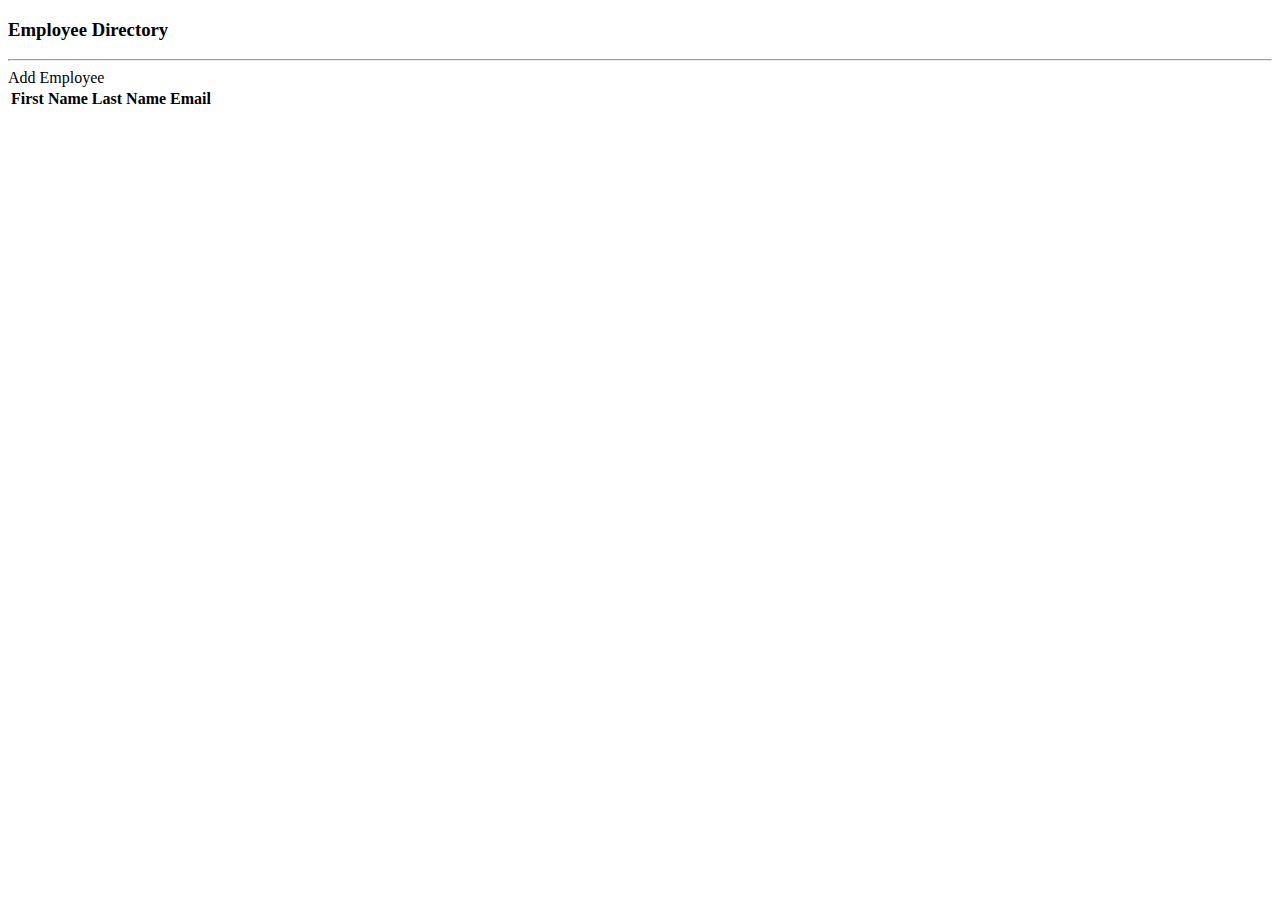
==== thymeleaf-crud-db/src/main/resources/templates/employees/list-employees.html @ 97d9b767 "Add function created" ====
<!DOCTYPE HTML>
<html lang="en" xmlns:th="http://www.thymeleaf.org">

<head>

<!--  reference Bootstrap -->
<!-- Required meta tags -->
    <meta charset="utf-8">
    <meta name="viewport" content="width=device-width, initial-scale=1">

    <!-- Bootstrap CSS -->
    <link href="https://cdn.jsdelivr.net/npm/bootstrap@5.0.0-beta3/dist/css/bootstrap.min.css" rel="stylesheet" integrity="sha384-eOJMYsd53ii+scO/bJGFsiCZc+5NDVN2yr8+0RDqr0Ql0h+rP48ckxlpbzKgwra6" crossorigin="anonymous">
	
	<title>Employee Directory</title>

</head>

<body>

<div class="container">
	<h3>Employee Directory</h3>
	<hr>
	<!-- Add a button -->
	<a th:href="@{/employees/showFormForAdd}" class = "btn btn-primary btn-sm mb-3">Add Employee</a>
	
	<table class="table table-bordered table-striped">

		<thead class="thead-dark">
			<tr>
				<th>First Name</th>
				<th>Last Name</th>
				<th>Email</th>
			</tr>
		</thead>


		<tbody>
			<tr th:each="tempEmployee : ${employees}" >

				<td th:text="${tempEmployee.firstName}"  />
				<td th:text="${tempEmployee.lastName}" />
				<td th:text="${tempEmployee.email}" />

			</tr>
		</tbody>

	</table>

</div>
</body>



</html>
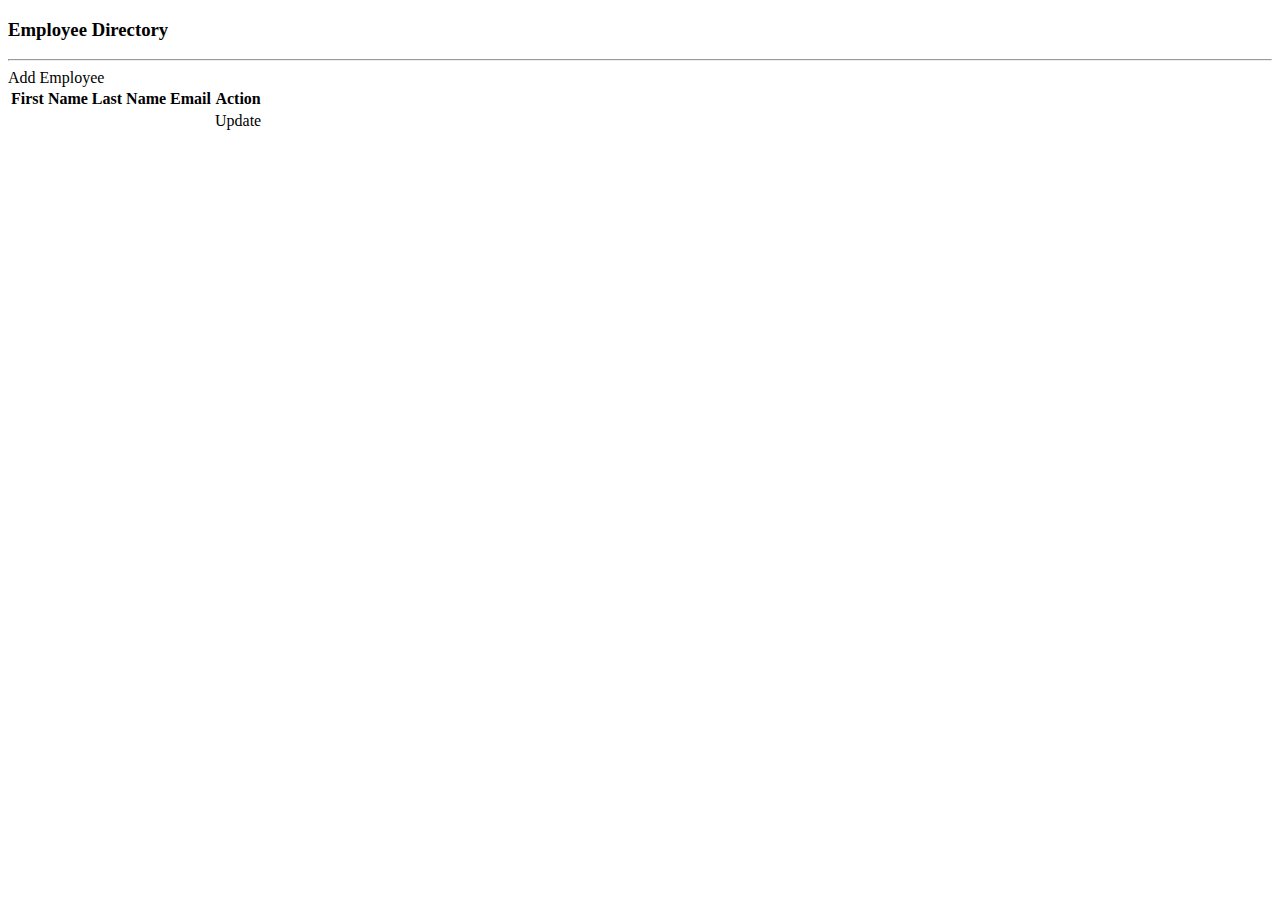
==== commit da57ce45: "Add Update functionality" ====
--- a/thymeleaf-crud-db/src/main/resources/templates/employees/list-employees.html
+++ b/thymeleaf-crud-db/src/main/resources/templates/employees/list-employees.html
@@ -30,6 +30,7 @@
 				<th>First Name</th>
 				<th>Last Name</th>
 				<th>Email</th>
+				<th>Action</th>
 			</tr>
 		</thead>
 
@@ -40,6 +41,12 @@
 				<td th:text="${tempEmployee.firstName}"  />
 				<td th:text="${tempEmployee.lastName}" />
 				<td th:text="${tempEmployee.email}" />
+				
+				<!-- Add update button/link includes employeeId in the link -->
+				<td>
+					<a th:href="@{/employees/showFormForUpdate(employeeId=${tempEmployee.id})}" class="btn btn-info btn-sm">Update</a>
+							
+				</td>
 
 			</tr>
 		</tbody>
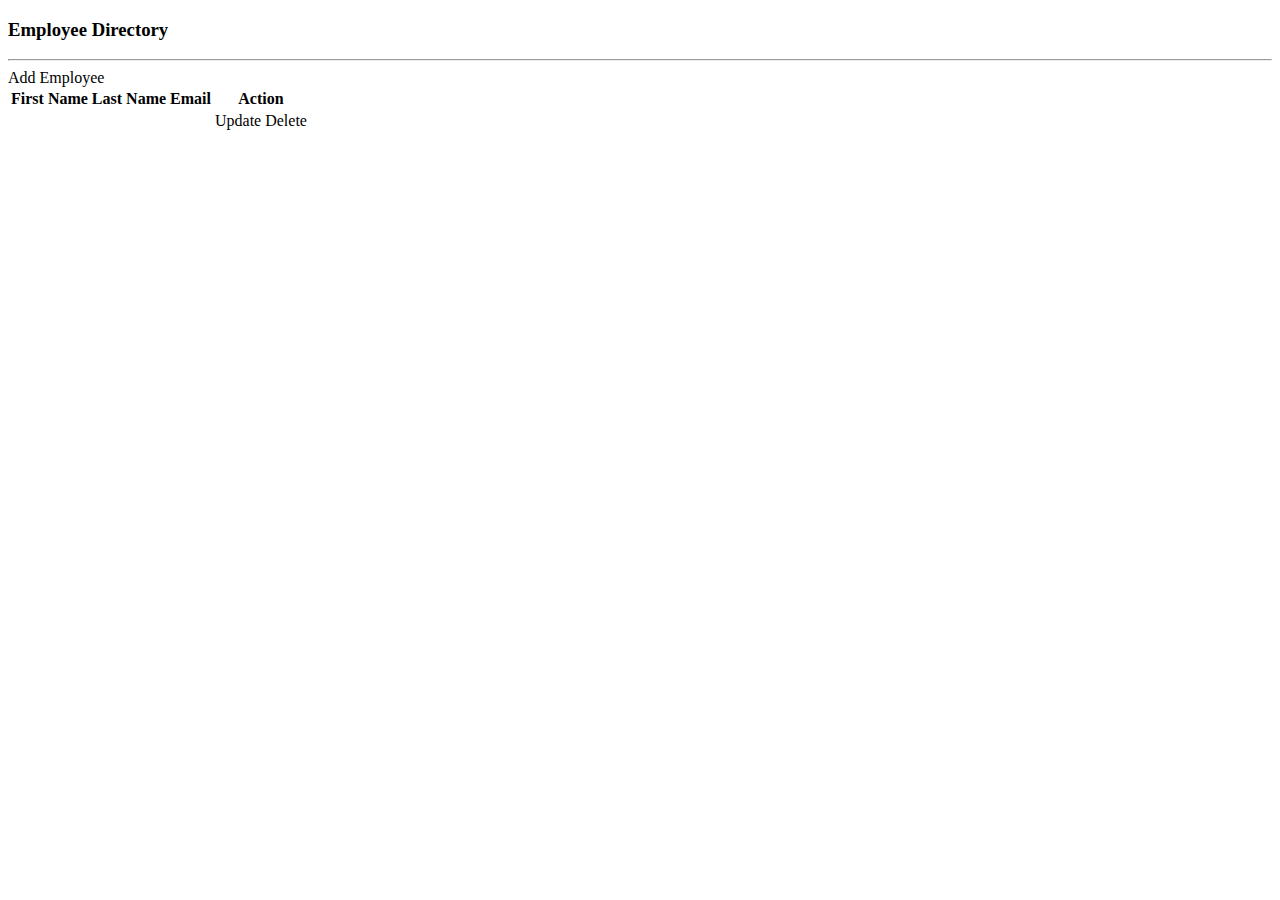
==== commit 1fe919d1: "Add Delete function" ====
--- a/thymeleaf-crud-db/src/main/resources/templates/employees/list-employees.html
+++ b/thymeleaf-crud-db/src/main/resources/templates/employees/list-employees.html
@@ -42,10 +42,16 @@
 				<td th:text="${tempEmployee.lastName}" />
 				<td th:text="${tempEmployee.email}" />
 				
+				
+				<td>
 				<!-- Add update button/link includes employeeId in the link -->
-				<td>
-					<a th:href="@{/employees/showFormForUpdate(employeeId=${tempEmployee.id})}" class="btn btn-info btn-sm">Update</a>
-							
+					<a th:href="@{/employees/showFormForUpdate(employeeId=${tempEmployee.id})}" 
+							class="btn btn-info btn-sm">Update</a>
+				
+				<!-- Add delete button/link includes employeeId in the link -->
+					<a th:href="@{/employees/delete(employeeId=${tempEmployee.id})}" 
+							class="btn btn-danger btn-sm"
+							onclick="if (!(confirm('Are you sure you want to delete this employee?'))) return false">Delete</a>			
 				</td>
 
 			</tr>
